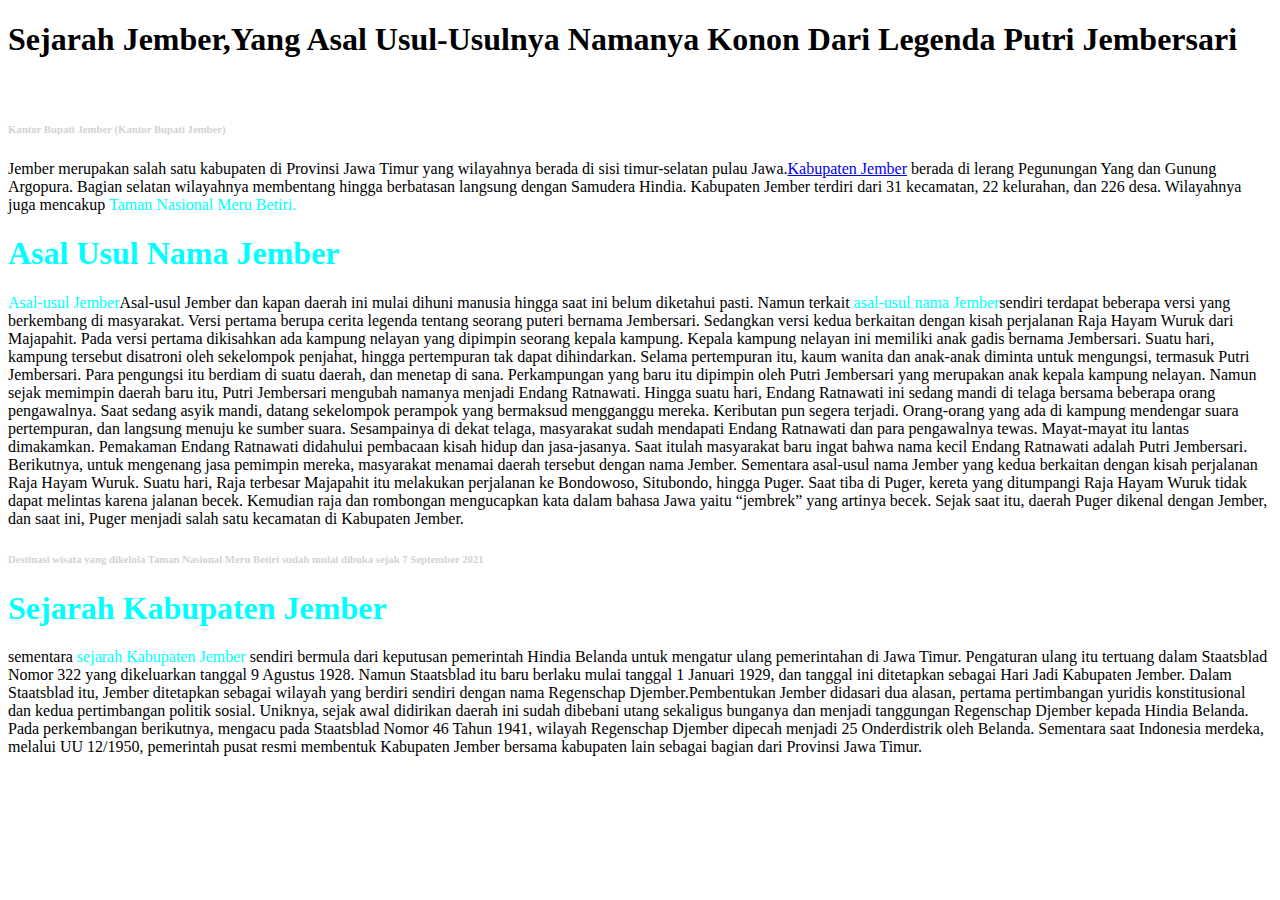
==== jember.html @ dc289f45 "upload lagi" ====
<!DOCTYPE html>
<html lang="id">

<head>
    <meta charset="UTF-8">
    <meta http-equiv="X-UA-Compatible" content="IE=edge">
    <meta name="viewport" content="width=device-width, initial-scale=1.0">
    <title>Sejarah Jember, Kabupaten yang Asal-usul Namanya Konon dari Legenda Putri Jembersari</title>
    <link rel="stylesheet" href="jember.css">
</head>

<body>
    <h1>Sejarah Jember,Yang Asal Usul-Usulnya Namanya Konon Dari Legenda Putri Jembersari</h1>
    <img src="https://asset.kompas.com/crops/GeA829Pg65SqCCUFGaWR9t4p-e0=/0x4:800x537/750x500/data/photo/2022/02/06/61ff7e603f87d.jpeg"
        alt="">
    <h6 span class="teh">Kantor Bupati Jember (Kantor Bupati Jember)</h6>
    <p>Jember merupakan salah satu kabupaten di Provinsi Jawa Timur yang wilayahnya berada di sisi timur-selatan pulau
        Jawa.<span><a href="http://192.168.1.27/diyo-27/yg.html" target="_blank">Kabupaten Jember</a></span> berada di lerang Pegunungan Yang dan Gunung Argopura. Bagian selatan
            wilayahnya
            membentang hingga berbatasan langsung dengan Samudera Hindia. Kabupaten Jember terdiri dari 31 kecamatan, 22
            kelurahan, dan 226 desa. Wilayahnya juga mencakup <span class="barcelona">Taman Nasional Meru Betiri.</span>
    </p>
    <h1 span class="asep">Asal Usul Nama Jember</h1>
    <p>
    <p> <span class="kere">Asal-usul Jember</span>Asal-usul Jember dan kapan daerah ini mulai dihuni manusia hingga saat
        ini
        belum diketahui pasti. Namun terkait
        <span class="mumet">asal-usul nama Jember</span>sendiri terdapat beberapa versi yang berkembang di masyarakat.
        Versi pertama berupa cerita
        legenda tentang seorang puteri bernama Jembersari. Sedangkan versi kedua berkaitan dengan kisah perjalanan Raja
        Hayam Wuruk dari Majapahit. Pada versi pertama dikisahkan ada kampung nelayan yang dipimpin seorang kepala
        kampung. Kepala kampung nelayan ini memiliki anak gadis bernama Jembersari. Suatu hari, kampung tersebut
        disatroni oleh sekelompok penjahat, hingga pertempuran tak dapat dihindarkan.
        Selama pertempuran itu, kaum wanita dan anak-anak diminta untuk mengungsi, termasuk Putri Jembersari. Para
        pengungsi itu berdiam di suatu daerah, dan menetap di sana. Perkampungan yang baru itu dipimpin oleh Putri
        Jembersari yang merupakan anak kepala kampung nelayan. Namun sejak memimpin daerah baru itu, Putri Jembersari
        mengubah namanya menjadi Endang Ratnawati. Hingga suatu hari, Endang Ratnawati ini sedang mandi di telaga
        bersama beberapa orang pengawalnya. Saat sedang asyik mandi, datang sekelompok perampok yang bermaksud
        mengganggu mereka. Keributan pun segera terjadi. Orang-orang yang ada di kampung mendengar suara pertempuran,
        dan langsung menuju ke sumber suara. Sesampainya di dekat telaga, masyarakat sudah mendapati Endang Ratnawati
        dan para pengawalnya tewas. Mayat-mayat itu lantas dimakamkan. Pemakaman Endang Ratnawati didahului pembacaan
        kisah hidup dan jasa-jasanya.
        Saat itulah masyarakat baru ingat bahwa nama kecil Endang Ratnawati adalah Putri Jembersari. Berikutnya, untuk
        mengenang jasa pemimpin mereka, masyarakat menamai daerah tersebut dengan nama Jember. Sementara asal-usul nama
        Jember yang kedua berkaitan dengan kisah perjalanan Raja Hayam Wuruk. Suatu hari, Raja terbesar Majapahit itu
        melakukan perjalanan ke Bondowoso, Situbondo, hingga Puger. Saat tiba di Puger, kereta yang ditumpangi Raja
        Hayam Wuruk tidak dapat melintas karena jalanan becek. Kemudian raja dan rombongan mengucapkan kata dalam bahasa
        Jawa yaitu “jembrek” yang artinya becek. Sejak saat itu, daerah Puger dikenal dengan Jember, dan saat ini, Puger
        menjadi salah satu kecamatan di Kabupaten Jember.
        <img src="https://asset.kompas.com/crops/kEwErGqPTrM3lEyv_zfTqlhIbxQ=/0x0:0x0/750x500/data/photo/2021/09/09/6139b55a1e323.jpg"
            alt="">
    <h6 span class="mata">Destinasi wisata yang dikelola Taman Nasional Meru Betiri sudah mulai dibuka sejak 7 September
        2021</h6>
    <h1 span class="manis">Sejarah Kabupaten Jember</h1>
    <p>
        sementara <span class="kopi">sejarah Kabupaten Jember</span> sendiri bermula dari keputusan pemerintah Hindia
        Belanda untuk mengatur ulang
        pemerintahan di Jawa Timur. Pengaturan ulang itu tertuang dalam Staatsblad Nomor 322 yang dikeluarkan tanggal 9
        Agustus 1928. Namun Staatsblad itu baru berlaku mulai tanggal 1 Januari 1929, dan tanggal ini ditetapkan sebagai
        Hari Jadi Kabupaten Jember. Dalam Staatsblad itu, Jember ditetapkan sebagai wilayah yang berdiri sendiri dengan
        nama Regenschap Djember.Pembentukan Jember didasari dua alasan, pertama pertimbangan yuridis konstitusional dan
        kedua pertimbangan politik sosial. Uniknya, sejak awal didirikan daerah ini sudah dibebani utang sekaligus
        bunganya dan menjadi tanggungan Regenschap Djember kepada Hindia Belanda. Pada perkembangan berikutnya, mengacu
        pada Staatsblad Nomor 46 Tahun 1941, wilayah Regenschap Djember dipecah menjadi 25 Onderdistrik oleh Belanda.
        Sementara saat Indonesia merdeka, melalui UU 12/1950, pemerintah pusat resmi membentuk Kabupaten Jember bersama
        kabupaten lain sebagai bagian dari Provinsi Jawa Timur.





    </p>
</body>

</html>
---- jember.css ----
span {
    color: aqua;
}

.asep {
    color: aqua;
}

.barcelona {
    color: aqua;
}

.kere {
    color: aqua;
}

.manis {
    color: aqua;
}

.teh {
    color: lightgrey;
}

.mata {
    color: lightgrey;
}
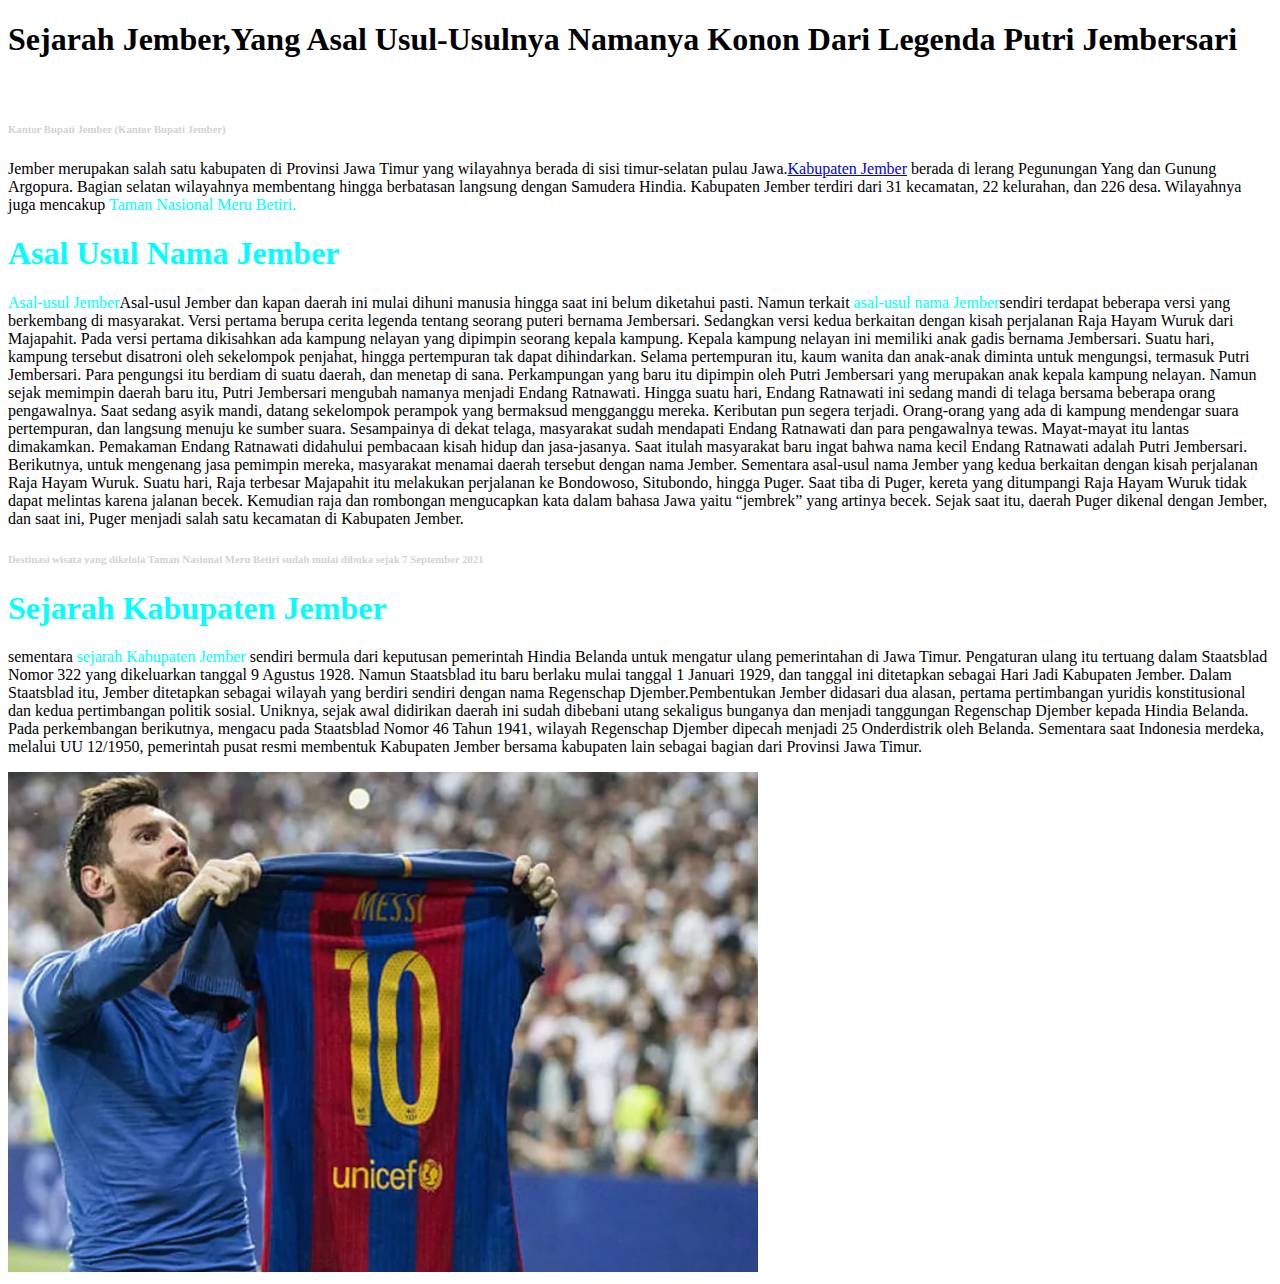
==== commit 29a24821: "upload saja" ====
--- a/jember.html
+++ b/jember.html
@@ -15,10 +15,11 @@
         alt="">
     <h6 span class="teh">Kantor Bupati Jember (Kantor Bupati Jember)</h6>
     <p>Jember merupakan salah satu kabupaten di Provinsi Jawa Timur yang wilayahnya berada di sisi timur-selatan pulau
-        Jawa.<span><a href="http://192.168.1.27/diyo-27/yg.html" target="_blank">Kabupaten Jember</a></span> berada di lerang Pegunungan Yang dan Gunung Argopura. Bagian selatan
-            wilayahnya
-            membentang hingga berbatasan langsung dengan Samudera Hindia. Kabupaten Jember terdiri dari 31 kecamatan, 22
-            kelurahan, dan 226 desa. Wilayahnya juga mencakup <span class="barcelona">Taman Nasional Meru Betiri.</span>
+        Jawa.<span><a href="http://192.168.1.27/diyo-27/yg.html" target="_blank">Kabupaten Jember</a></span> berada di
+        lerang Pegunungan Yang dan Gunung Argopura. Bagian selatan
+        wilayahnya
+        membentang hingga berbatasan langsung dengan Samudera Hindia. Kabupaten Jember terdiri dari 31 kecamatan, 22
+        kelurahan, dan 226 desa. Wilayahnya juga mencakup <span class="barcelona">Taman Nasional Meru Betiri.</span>
     </p>
     <h1 span class="asep">Asal Usul Nama Jember</h1>
     <p>
@@ -70,6 +71,7 @@
 
 
     </p>
+    <img src="627102823c18f.png" alt="">
 </body>
 
 </html>